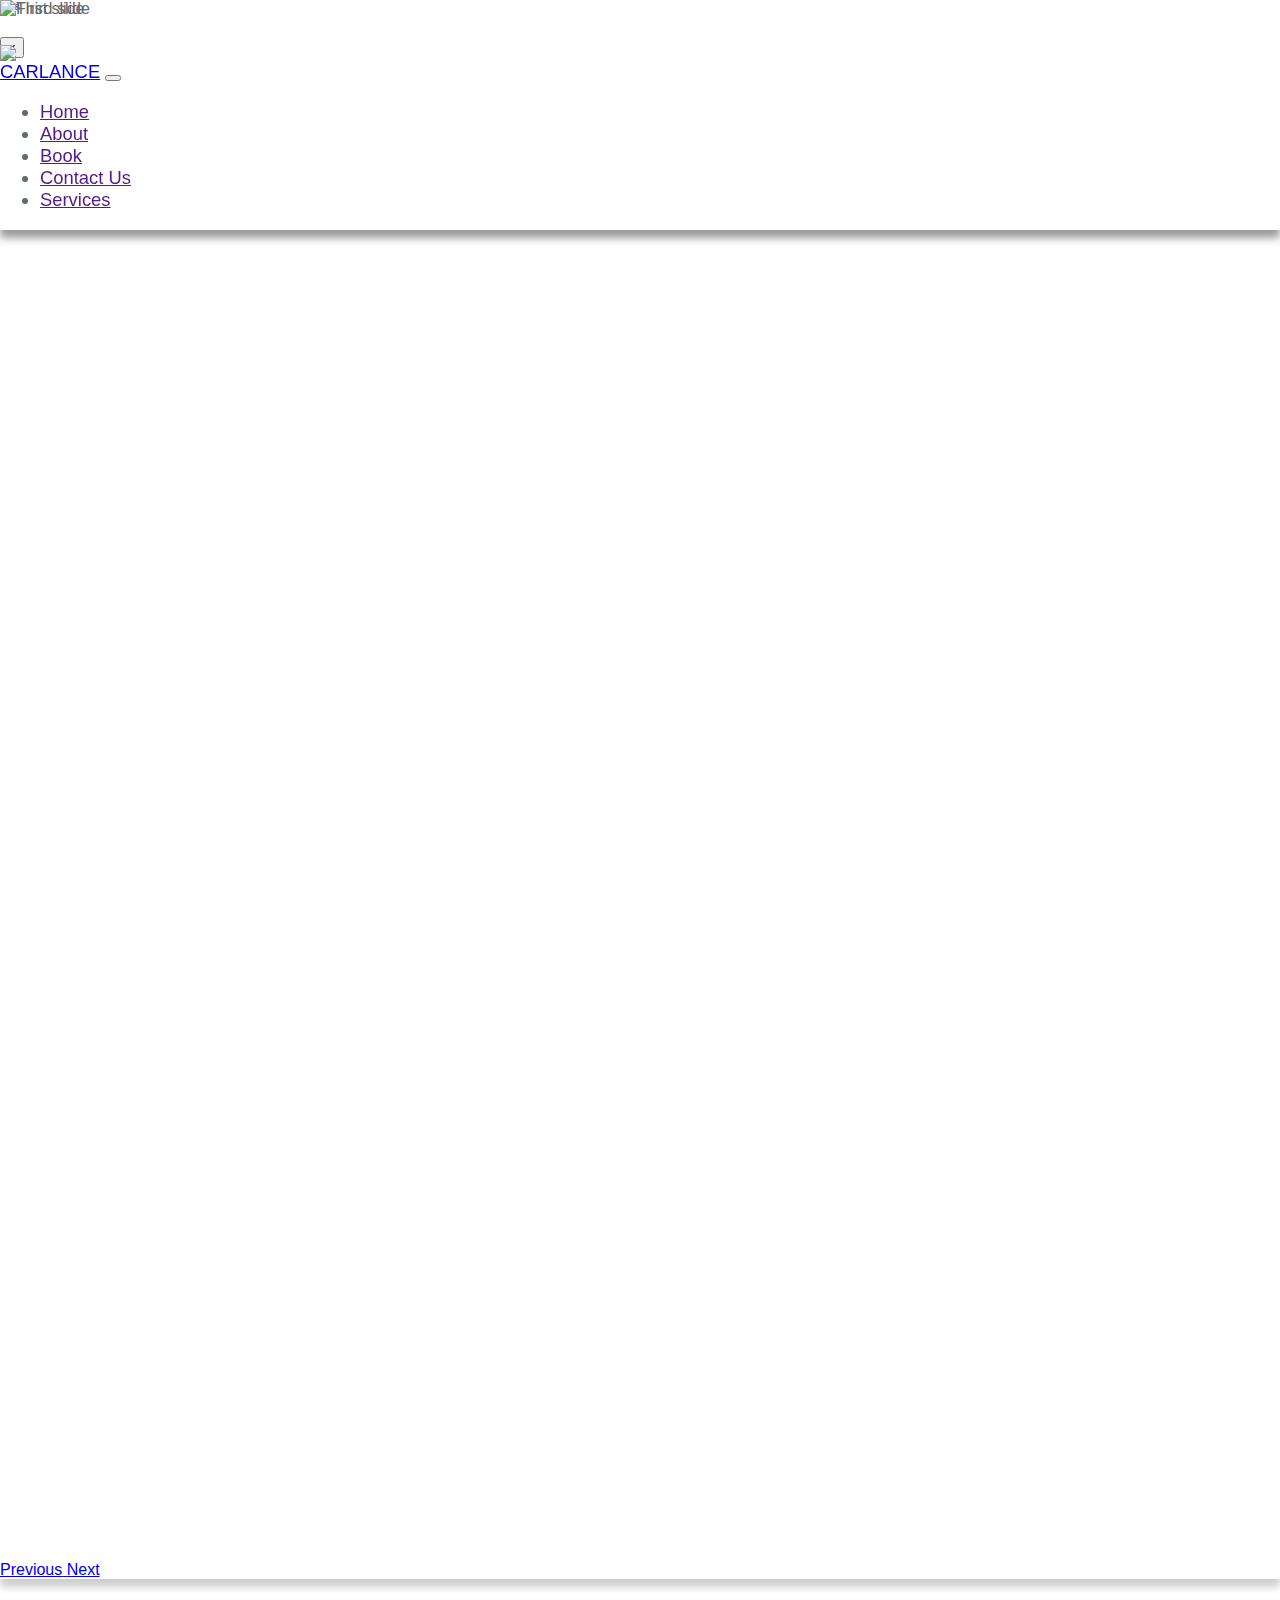
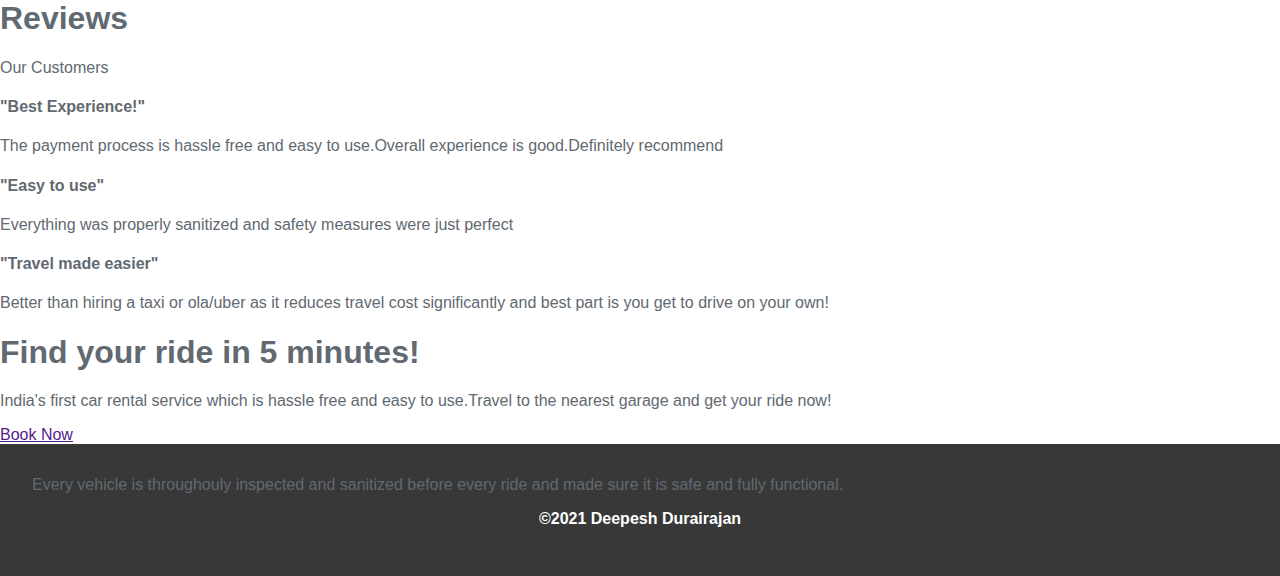
==== index.html @ e5dd070a "comment" ====
<html>
  <head>
    <meta name="viewport" content="width=device-width, initial-scale=1, shrink-to-fit=no">
    <link rel="stylesheet" href="https://stackpath.bootstrapcdn.com/bootstrap/4.1.3/css/bootstrap.min.css" integrity="sha384-MCw98/SFnGE8fJT3GXwEOngsV7Zt27NXFoaoApmYm81iuXoPkFOJwJ8ERdknLPMO" crossorigin="anonymous">
    <script src="https://code.jquery.com/jquery-3.2.1.slim.min.js" integrity="sha384-KJ3o2DKtIkvYIK3UENzmM7KCkRr/rE9/Qpg6aAZGJwFDMVNA/GpGFF93hXpG5KkN" crossorigin="anonymous"></script>
    <script src="https://cdnjs.cloudflare.com/ajax/libs/popper.js/1.12.9/umd/popper.min.js" integrity="sha384-ApNbgh9B+Y1QKtv3Rn7W3mgPxhU9K/ScQsAP7hUibX39j7fakFPskvXusvfa0b4Q" crossorigin="anonymous"></script>
    <script src="https://maxcdn.bootstrapcdn.com/bootstrap/4.0.0/js/bootstrap.min.js" integrity="sha384-JZR6Spejh4U02d8jOt6vLEHfe/JQGiRRSQQxSfFWpi1MquVdAyjUar5+76PVCmYl" crossorigin="anonymous"></script>
    <link href="home.css" rel="stylesheet" type="text/css"/>
    <title>Carlance</title>
    <script src="home.js"></script>
        
    </head>
    <body>
      <span style="float:right;color: white;margin-right: 1%;margin-top: -0.4%;">
        <p id="out"></p>
        <div id="icon"></div>
        <p id="address"></p>
      </span>
      <div class="modal fade" id="exampleModalCenter" tabindex="-1" role="dialog" aria-labelledby="exampleModalCenterTitle" aria-hidden="true">
        <div class="modal-dialog modal-dialog-centered modal-lg" role="document">
          <div class="modal-content">
            <div class="modal-header"style="height:45px">
              <h6 class="modal-title" id="exampleModalLongTitle">Ads</h6>
              <button type="button" class="close" data-dismiss="modal" aria-label="Close">
                <span aria-hidden="true">&times;</span>
              </button>
            </div>
            <div class="modal-body">
              <img src="http://blog.olacabs.com/wp-content/uploads/2017/09/Generic-Mailer-1.jpg" class="img-fluid ">
            </div>
          </div>
        </div>
      </div>
      <nav class="navbar bg-dark navbar-dark navbar-expand-lg">
        <div class="container">
          <a href="home.html" class="navbar-brand">CARLANCE</a>
          <button class="navbar-toggler" type="button" data-toggle="collapse" data-target="#navbarResponsive">
            <span class="navbar-toggler-icon"></span>
          </button>
          <div class="collapse navbar-collapse" id="navbarResponsive">
            <ul class="navbar-nav ml-auto">
              <li class="nav-item"><a href="" class="nav-link active">Home</a></li>
              <li class="nav-item"><a href="" class="nav-link">About</a></li>
              <li class="nav-item"><a href="" class="nav-link">Book</a></li>
              <li class="nav-item"><a href="" class="nav-link">Contact Us</a></li>
              <li class="nav-item"><a href="" class="nav-link">Services</a></li>
            </ul>
          </div>
        </div>
      </nav>
      <div id="carouselExampleControls" class="carousel slide carousel-fade" data-ride="carousel" data-interval="6500">
        <div class="carousel-inner">
          <div class="carousel-item active">
            <img class="d-block w-100" src="https://www.traveltoindia.org/images/car-rental_bnr-1.jpg" alt="First slide" class="w-100">
          </div>
          <div class="carousel-item">
            <img class="d-block w-100" src="https://www.smartertravel.com/wp-content/uploads/2019/04/road-trip-couple-1200x627.jpg" class="w-100">
          </div>
          <div class="carousel-item">
            <img class="d-block w-100" src="https://adventuresoverland.com/wp-content/uploads/2020/03/rtl-fixed-departure-banner.jpg" alt="Third slide" class="w-100">
          </div>
        </div>
        <a class="carousel-control-prev" href="#carouselExampleControls" role="button" data-slide="prev">
          <span class="carousel-control-prev-icon" aria-hidden="true"></span>
          <span class="sr-only">Previous</span>
        </a>
        <a class="carousel-control-next" href="#carouselExampleControls" role="button" data-slide="next">
          <span class="carousel-control-next-icon" aria-hidden="true"></span>
          <span class="sr-only">Next</span>
        </a>
      </div>
      <div class="col-12 text-center mt-5">
        <h1 class="text-dark pt-4">Reviews</h1>
        <div class="border-top border-primary w-25 mx-auto my-3"></div>
        <p class="lead">Our Customers</p>
      </div>
      <div class="container">
        <div class="row my-5">

          <div class="col-md-4 my-4">
            <h4 class="my-4">"Best Experience!"</h4>
            <p>The payment process is hassle free and easy to use.Overall experience is good.Definitely recommend</p>
          </div>
          <div class="col-md-4 my-4">
            <h4 class="my-4">"Easy to use"</h4>
            <p>Everything was properly sanitized and safety measures were just perfect</p>
          </div>
          <div class="col-md-4 my-4">
            <h4 class="my-4">"Travel made easier"</h4>
            <p>Better than hiring a taxi or ola/uber as it reduces travel cost significantly and best part is you get to drive on your own!</p>
          </div>

        </div>
      </div>
      <div class="container my-5">
        <div class="row py-4">
          <div class="col-lg-4 mb-4 my-lg-auto">
            <h1 class="text-dark font-weight-bold mb-3">Find your ride in 5 minutes!</h1>
            <p class="mb-4">India's first car rental service which is hassle free and easy to use.Travel to the nearest garage and get your ride now!</p>
            <a href="" class="btn btn-outline-dark btn-lg">Book Now</a>
          </div>
          <div class="col-lg-8"><img src="https://media.cntraveler.com/photos/6061cdc915b79c4e12d1948a/master/w_1600%2Cc_limit/TuroCarRentalApp-2021.jpg" alt="" class="w-100"></div>
        </div>
      </div>
      <footer>
        <div class="container">
         <div class="container row text-light text-center py-4 justify-content-center">
           <div class="col-sm-10 col-md-8 col-lg-6">
             <p>Every vehicle is throughouly inspected and sanitized before every ride and made sure it is safe and fully functional.</p>
           </div>
         </div>
         <center style="color: white;">
          <b> &copy;2021 Deepesh Durairajan</b>
         </center>
        </div>
      </footer>
      <script>
        window.onload=getCity();
        $(document).ready(function(){
          $('#exampleModalCenter').modal('show');
        });
        window.onload = geolocation();
    var x = document.getElementById("out")
    var y = document.getElementById("address")
    var z =  document.getElementById('icon')
    function geolocation(){
        if(navigator.geolocation){
            navigator.geolocation.getCurrentPosition(showPosition)
        }else{
            x.innerText="Geo Not Supported"
        }
    }

    function showPosition(data){
        console.log(data)
        let lat = data.coords.latitude;
        let long = data.coords.longitude
        var url = `https://api.openweathermap.org/data/2.5/forecast/daily?lat=${lat}&lon=${long}&mode=json&units=metric&cnt=1&appid=fbf712a5a83d7305c3cda4ca8fe7ef29`
        /*var url = `https://maps.googleapis.com/maps/api/geocode/json?latlng=${data.coords.latitude},${data.coords.longitude}&key=`;
        */
        fetch(url)
        .then((res) => res.json())
        .then((data) => {
            console.log(data)                 
            data.list.map((item) => {
                console.log(item.temp.day)
                y.innerText=`${item.temp.day}°C and ${item.weather[0].description}`
                /*z.innerHTML=`<img class='card-img-top' src='https://openweathermap.org/img/w/${item.weather[0].icon}.png' alt='weather'/>*/
            })
            
        })
    }
      </script>
    </body>
</html>
---- home.css ----
body{
    margin:auto;
    overflow-x: hidden;
    font-family:'Montserrat',sans-serif;
    color: #616971;
}
@media (max-width:1199.98px){

}
@media(max-width:767.98px){

}
.navbar-brand img{
    height: 2rem;
    margin-top: 0;
}
.navbar{
    font-size: 1.15rem;
    font-weight: 400;
    letter-spacing.1rem;
    box-shadow: 0 .5rem .5rem rgba(0, 0,0,.4);
    z-index: 1;
    position:fixed;
    width: 100%;
}
.carousel-item-next,
.carousel-item-prev,
.carousel-item-active{
    transform: 1.2s ease;
}
.card{
    box-shadow: 0 .5rem .5rem rgba(0, 0,0,.5);
    width: 5rem;
    height: 18rem;
}
footer{
    background-color:#383838;
    padding: 1rem 2rem 3rem;
}
.blockquote-footer{
    background-color:white;
}
.carousel{
    box-shadow: 0 .5rem .5rem rgba(0, 0,0,.2);
}
.carousel-item {
    height: 500px;
  }
  
  .carousel-item img {
      position: absolute;
      object-fit:cover;
      top: 0;
      left: 0;
      min-height: 500px;
  }
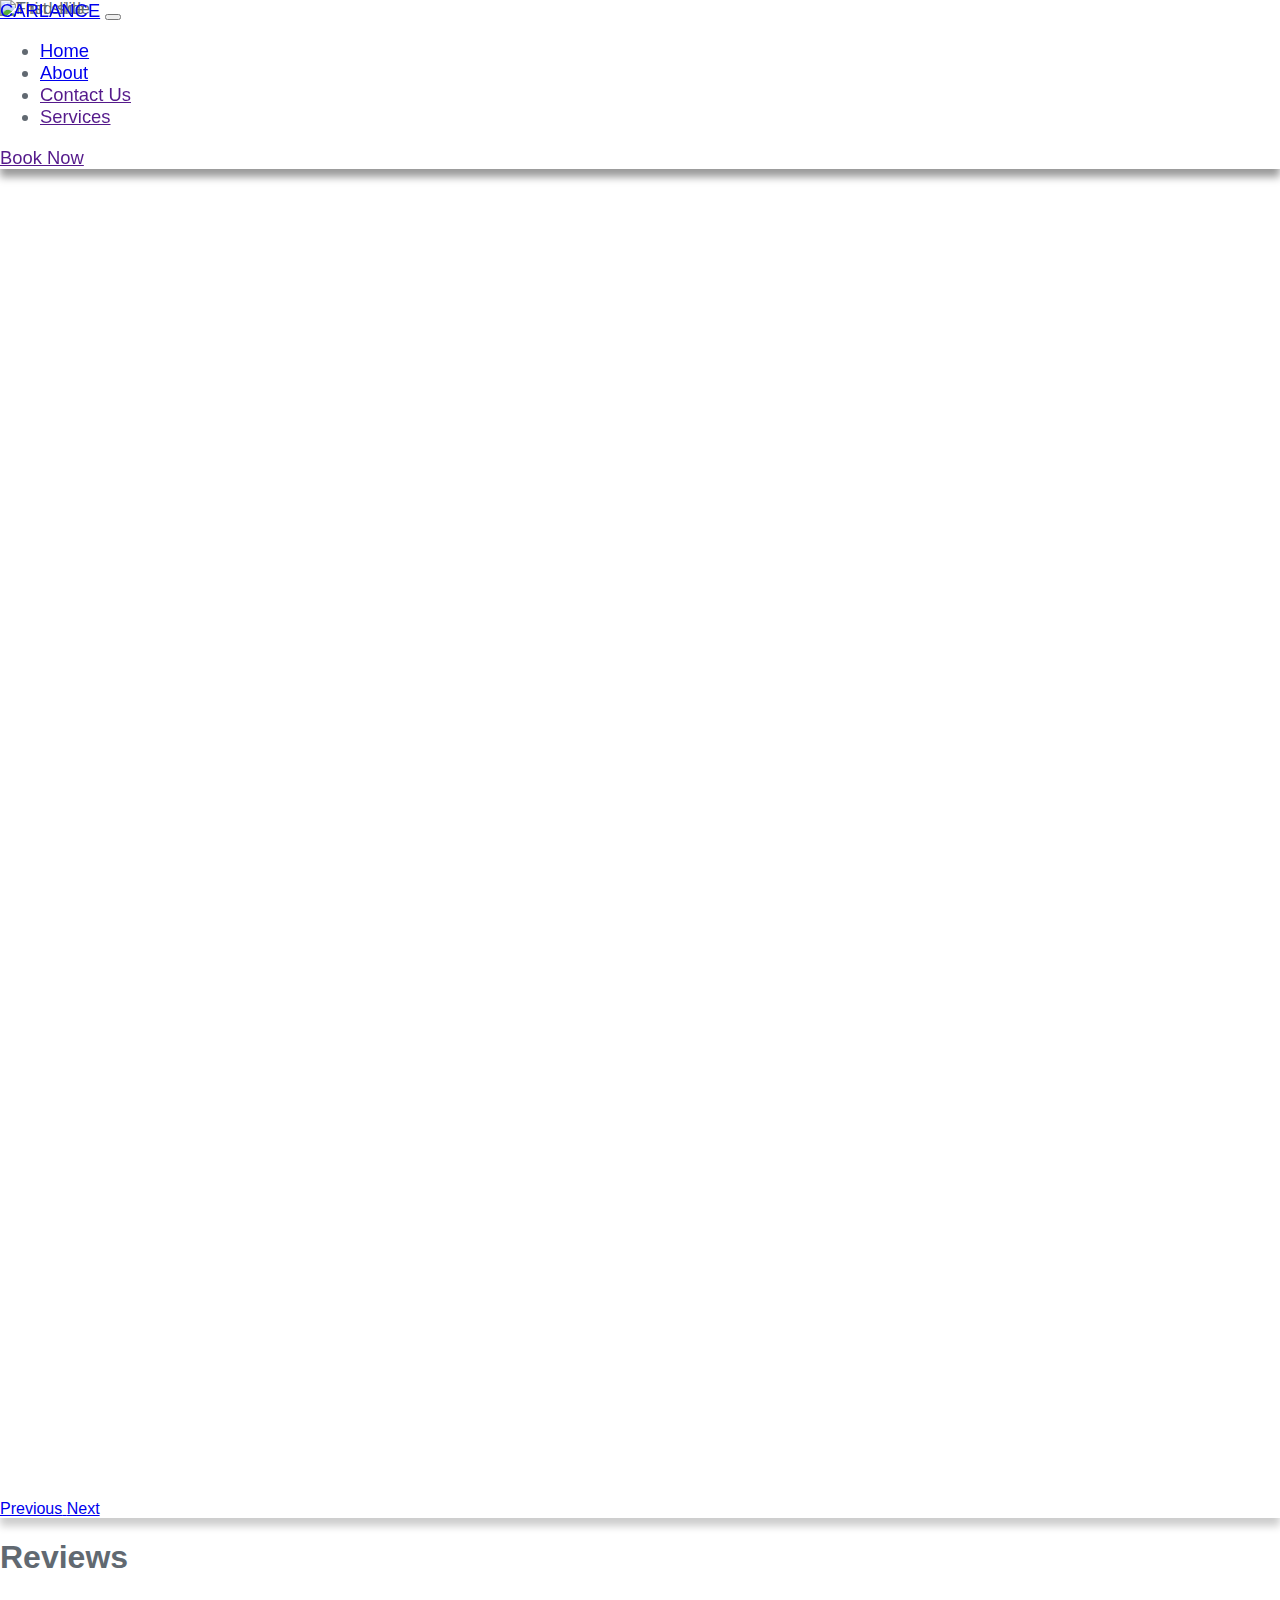
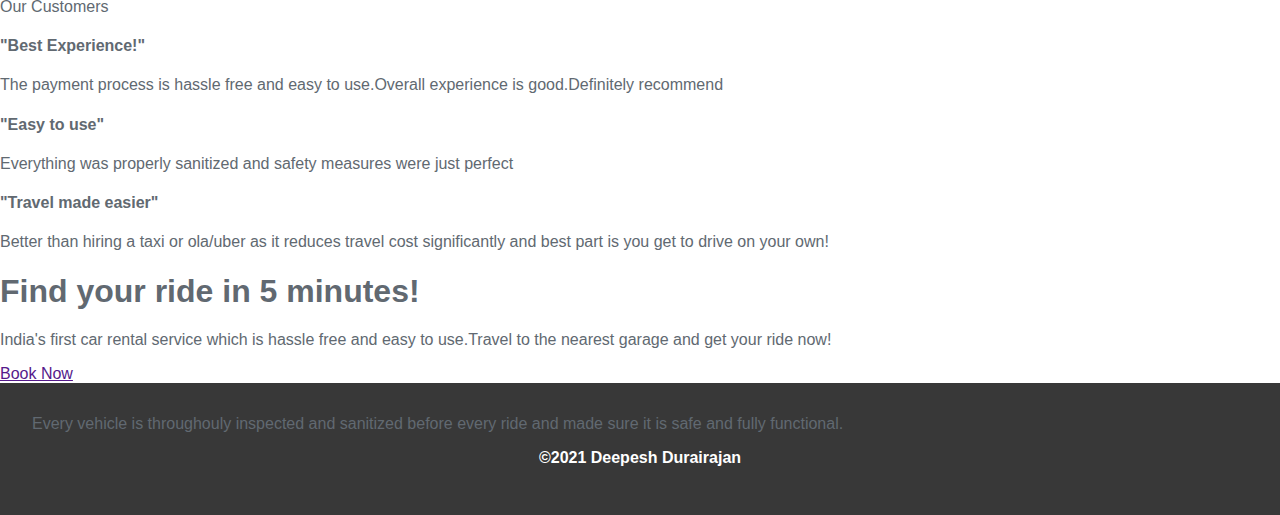
==== commit 65f49b23: "added" ====
--- a/index.html
+++ b/index.html
@@ -6,45 +6,23 @@
     <script src="https://cdnjs.cloudflare.com/ajax/libs/popper.js/1.12.9/umd/popper.min.js" integrity="sha384-ApNbgh9B+Y1QKtv3Rn7W3mgPxhU9K/ScQsAP7hUibX39j7fakFPskvXusvfa0b4Q" crossorigin="anonymous"></script>
     <script src="https://maxcdn.bootstrapcdn.com/bootstrap/4.0.0/js/bootstrap.min.js" integrity="sha384-JZR6Spejh4U02d8jOt6vLEHfe/JQGiRRSQQxSfFWpi1MquVdAyjUar5+76PVCmYl" crossorigin="anonymous"></script>
     <link href="home.css" rel="stylesheet" type="text/css"/>
-    <title>Carlance</title>
-    <script src="home.js"></script>
-        
+    <title>Carlance</title>  
     </head>
     <body>
-      <span style="float:right;color: white;margin-right: 1%;margin-top: -0.4%;">
-        <p id="out"></p>
-        <div id="icon"></div>
-        <p id="address"></p>
-      </span>
-      <div class="modal fade" id="exampleModalCenter" tabindex="-1" role="dialog" aria-labelledby="exampleModalCenterTitle" aria-hidden="true">
-        <div class="modal-dialog modal-dialog-centered modal-lg" role="document">
-          <div class="modal-content">
-            <div class="modal-header"style="height:45px">
-              <h6 class="modal-title" id="exampleModalLongTitle">Ads</h6>
-              <button type="button" class="close" data-dismiss="modal" aria-label="Close">
-                <span aria-hidden="true">&times;</span>
-              </button>
-            </div>
-            <div class="modal-body">
-              <img src="http://blog.olacabs.com/wp-content/uploads/2017/09/Generic-Mailer-1.jpg" class="img-fluid ">
-            </div>
-          </div>
-        </div>
-      </div>
       <nav class="navbar bg-dark navbar-dark navbar-expand-lg">
         <div class="container">
-          <a href="home.html" class="navbar-brand">CARLANCE</a>
+          <a href="index.html" class="navbar-brand">CARLANCE</a>
           <button class="navbar-toggler" type="button" data-toggle="collapse" data-target="#navbarResponsive">
             <span class="navbar-toggler-icon"></span>
           </button>
           <div class="collapse navbar-collapse" id="navbarResponsive">
             <ul class="navbar-nav ml-auto">
-              <li class="nav-item"><a href="" class="nav-link active">Home</a></li>
-              <li class="nav-item"><a href="" class="nav-link">About</a></li>
-              <li class="nav-item"><a href="" class="nav-link">Book</a></li>
+              <li class="nav-item"><a href="index.html" class="nav-link active">Home</a></li>
+              <li class="nav-item"><a href="about.html" class="nav-link">About</a></li>
               <li class="nav-item"><a href="" class="nav-link">Contact Us</a></li>
               <li class="nav-item"><a href="" class="nav-link">Services</a></li>
             </ul>
+            <a href="" class="btn btn-outline-light btn-md">Book Now</a>
           </div>
         </div>
       </nav>
@@ -114,42 +92,5 @@
          </center>
         </div>
       </footer>
-      <script>
-        window.onload=getCity();
-        $(document).ready(function(){
-          $('#exampleModalCenter').modal('show');
-        });
-        window.onload = geolocation();
-    var x = document.getElementById("out")
-    var y = document.getElementById("address")
-    var z =  document.getElementById('icon')
-    function geolocation(){
-        if(navigator.geolocation){
-            navigator.geolocation.getCurrentPosition(showPosition)
-        }else{
-            x.innerText="Geo Not Supported"
-        }
-    }
-
-    function showPosition(data){
-        console.log(data)
-        let lat = data.coords.latitude;
-        let long = data.coords.longitude
-        var url = `https://api.openweathermap.org/data/2.5/forecast/daily?lat=${lat}&lon=${long}&mode=json&units=metric&cnt=1&appid=fbf712a5a83d7305c3cda4ca8fe7ef29`
-        /*var url = `https://maps.googleapis.com/maps/api/geocode/json?latlng=${data.coords.latitude},${data.coords.longitude}&key=`;
-        */
-        fetch(url)
-        .then((res) => res.json())
-        .then((data) => {
-            console.log(data)                 
-            data.list.map((item) => {
-                console.log(item.temp.day)
-                y.innerText=`${item.temp.day}°C and ${item.weather[0].description}`
-                /*z.innerHTML=`<img class='card-img-top' src='https://openweathermap.org/img/w/${item.weather[0].icon}.png' alt='weather'/>*/
-            })
-            
-        })
-    }
-      </script>
     </body>
 </html>